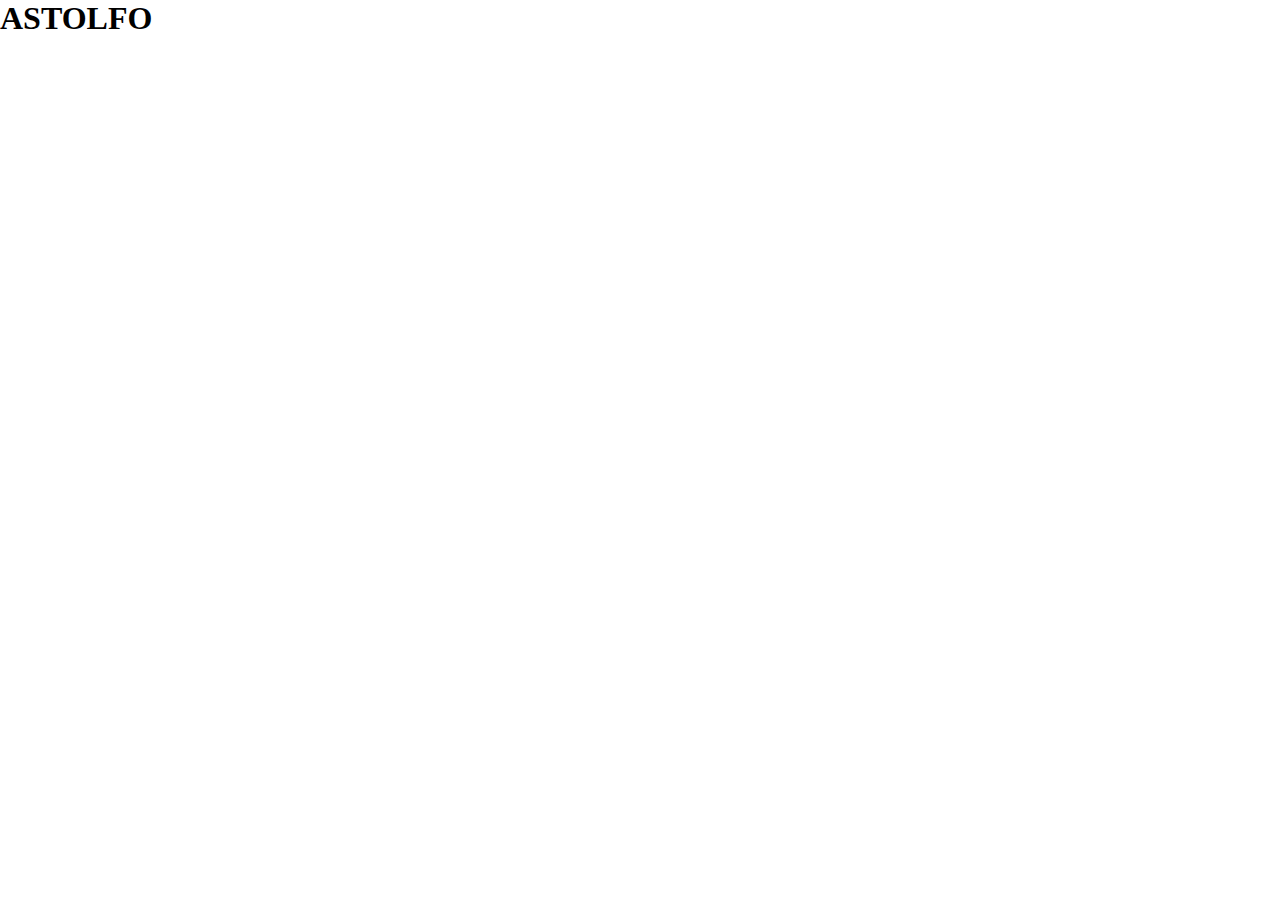
==== frontend/index.html @ ab09a07d "first commit" ====
<!DOCTYPE html>
<html lang="en">
<head>
    <meta charset="UTF-8">
    <meta name="viewport" content="width=device-width, initial-scale=1.0">
    <link rel="stylesheet" href="style.css">
    <title>HELLO</title>
</head>
<body>
    <h1>ASTOLFO</h1>
</body>
</html>
---- frontend/style.css ----
* {
    margin: 0;
    padding: 0;
}
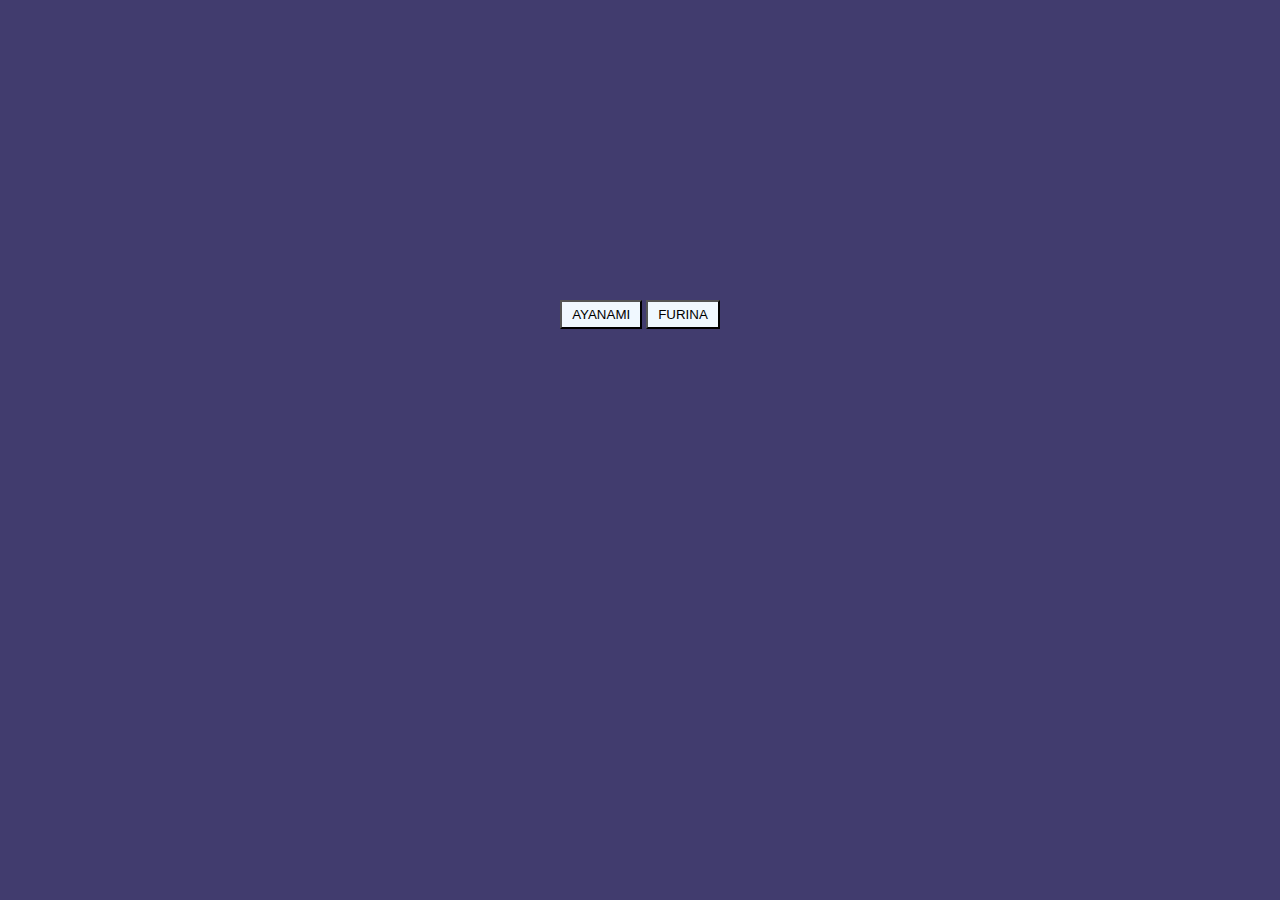
==== commit e8a527e3: "Basic functionality down." ====
--- a/frontend/index.html
+++ b/frontend/index.html
@@ -7,6 +7,14 @@
     <title>HELLO</title>
 </head>
 <body>
-    <h1>ASTOLFO</h1>
+    <div class="container">
+        <button type="button" id="ayanamiBtn">AYANAMI</button>
+        <button type="button" id="furinaBtn">FURINA</button>
+        <br>
+        <br>
+        <img alt="Rei..." class="hidden" id="girlImg">
+    </div>
+
+    <script src="index.js"></script>
 </body>
 </html>--- a/frontend/style.css
+++ b/frontend/style.css
@@ -1,4 +1,28 @@
 * {
     margin: 0;
     padding: 0;
+    background-color: rgb(65, 60, 110);
+}
+
+img {
+    width: 20%;
+    height: auto;
+}
+
+.container {
+    text-align: center;
+    margin-top: 300px;
+}
+
+button {
+    padding: 5px 10px;
+    background-color: aliceblue;
+}
+
+button:hover {
+    cursor: pointer;
+}
+
+.hidden {
+    display: none;
 }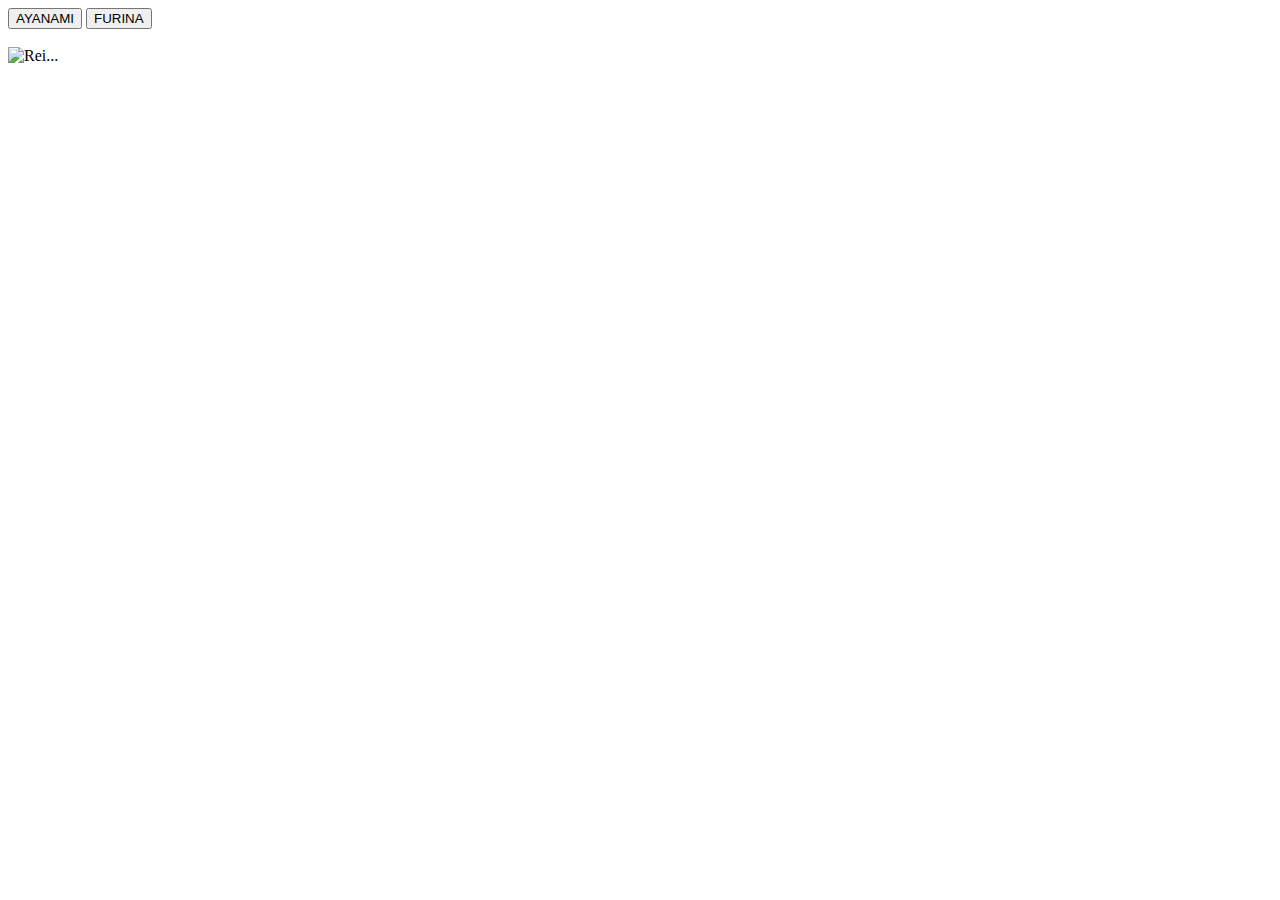
==== commit b28b86a0: "Formatted request info printing and made ParseTextFileToBytesAsync()" ====
--- a/frontend/index.html
+++ b/frontend/index.html
@@ -3,7 +3,7 @@
 <head>
     <meta charset="UTF-8">
     <meta name="viewport" content="width=device-width, initial-scale=1.0">
-    <link rel="stylesheet" href="style.css">
+    <!-- <link rel="stylesheet" href="style.css"> -->
     <title>HELLO</title>
 </head>
 <body>
@@ -15,6 +15,6 @@
         <img alt="Rei..." class="hidden" id="girlImg">
     </div>
 
-    <script src="index.js"></script>
+    <!-- <script src="index.js"></script> -->
 </body>
 </html>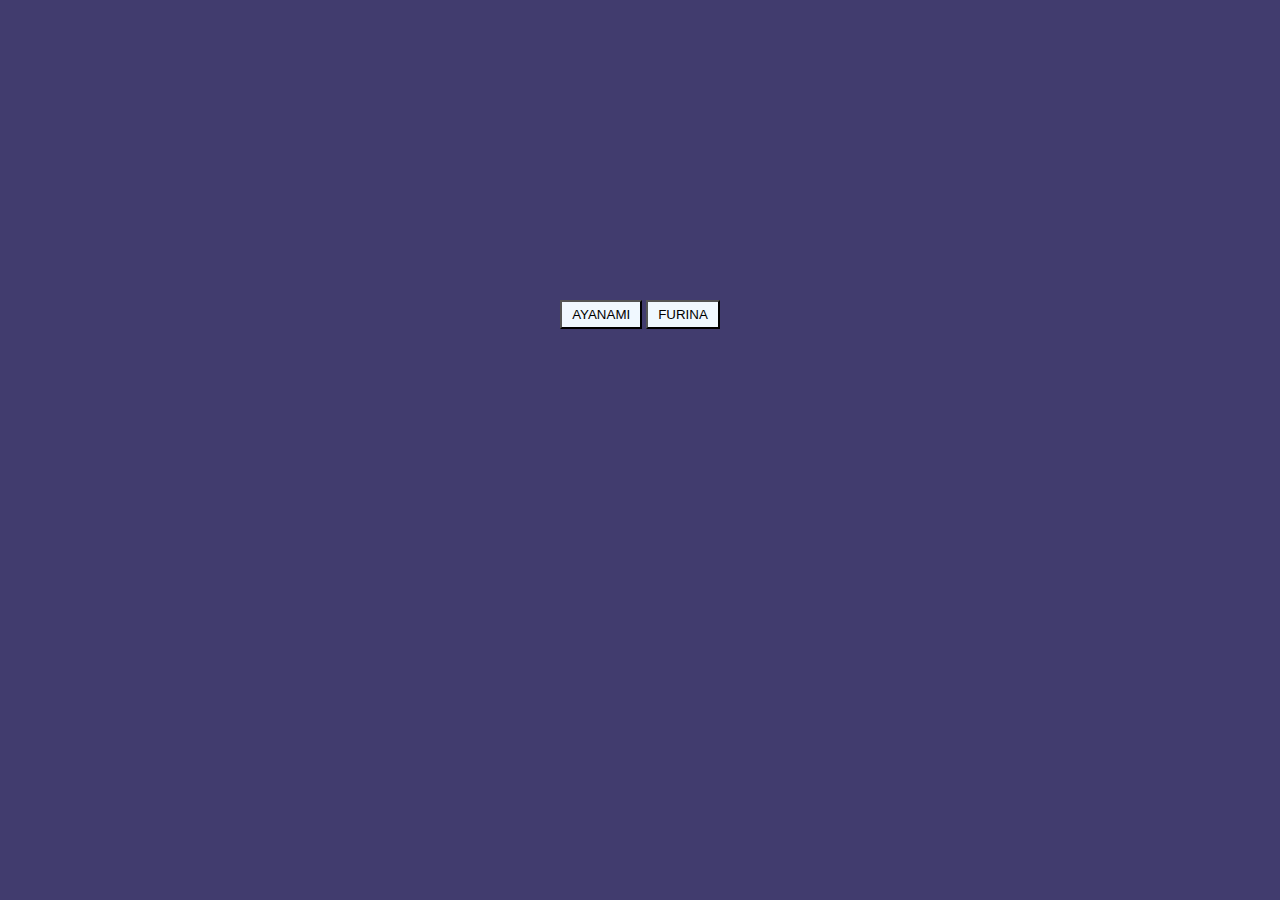
==== commit f95d646c: "Cooking" ====
--- a/frontend/index.html
+++ b/frontend/index.html
@@ -3,7 +3,7 @@
 <head>
     <meta charset="UTF-8">
     <meta name="viewport" content="width=device-width, initial-scale=1.0">
-    <!-- <link rel="stylesheet" href="style.css"> -->
+    <link rel="stylesheet" href="style.css">
     <title>HELLO</title>
 </head>
 <body>
@@ -15,6 +15,6 @@
         <img alt="Rei..." class="hidden" id="girlImg">
     </div>
 
-    <!-- <script src="index.js"></script> -->
+    <script src="index.js"></script>
 </body>
 </html>